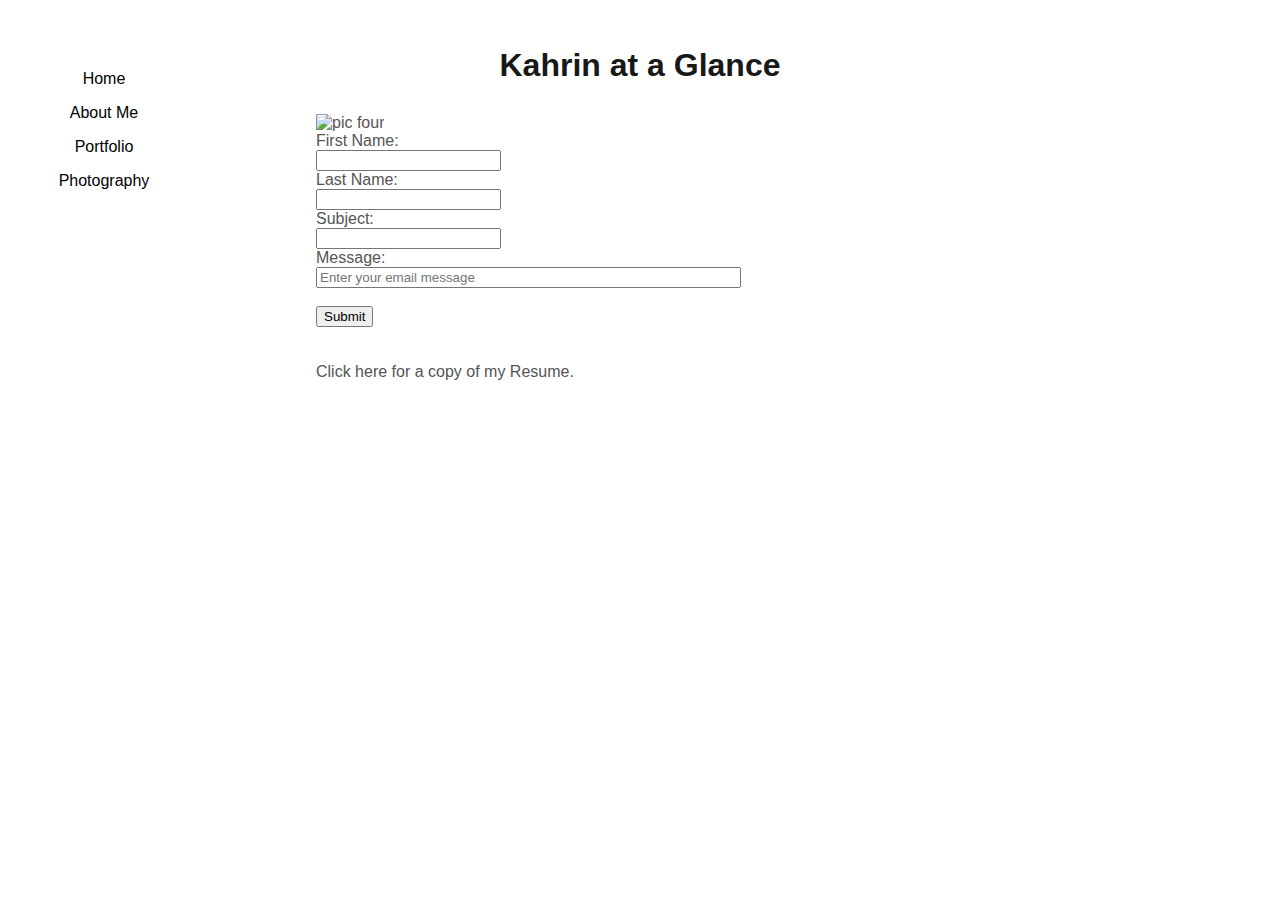
==== kahrinWebsite/contact.html @ 2fd956f3 "Add files via upload" ====
<!DOCTYPE html>
<html lang="en">
<head>
    <meta charset="UTF-8">
    <meta name="viewport" content="width=device-width, initial-scale=1.0">
    <meta http-equiv="X-UA-Compatible" content="ie=edge">
    <link rel="stylesheet" type="text/css" href="mainStyle.css">
    <link rel="icon" type="image/png" href="favicon-32x32.png" sizes="32x32" />
    <title>Kahrin at a Glance</title>
</head>

<br> 
        <div id="navMenu"> 

                <ul>
                    <br style=“height:800px”;></br>
                    <li><a href="main.html">Home</a></li>
                    <li><a href="personal.html">About Me</a></li>
                    <li><a href="portfolio.html">Portfolio</a></li>
                    <li><a href="gallery.html">Photography</a></li>
        
                </ul>
            </div>
            <h1>Kahrin at a Glance</h1>

            <div id="box">
                <!---change the form to a confirmation message -->

                <img name="contactPic" src="ValentinesEdit3.jpg" alt="pic four" style="width:45%">

                <form action="/action_page.php">
                    First Name:</br> <input type="text" name="fname" required></form>
                    Last Name:</br> <input type="text" name="lname" required></br>
                    Subject: </br> <input type="text" name="eSubject" required></br>
                    Message:</br> <input type="text" placeholder="Enter your email message" name="eMessage" maxlength="500px" size="50px" required ></br></br>
                    <input type="submit" value="Submit">
                </form>

                <br style=“height:800px”;></br></br>
            Click here for a copy of my Resume.
            </div>


</body>
</html>
---- kahrinWebsite/mainStyle.css ----
h1{
    text-align:center;
    font-display: ebrima, sans-serif;
}

h1, h3, h4{
    color:#181818;
}
body {
    font-family: ebrima, sans-serif;
    color: #545454;
}

ul{
    list-style-type:none;
    margin:0;
    padding:0;
    width: 15%;
    height: 100%;
    background-color:white;
    position: fixed;
    overflow: auto;
}

li a{
    display:block;
    color: black;
    text-align: center;
    padding: 8px 16px;
    text-decoration: none;
}

li a:hover {
    background-color: #B4DAD2;
    transition-duration:0.4s;
}

a, a:visited {
    color: #181814;
    text-decoration: none;

}

a:hover {
    color:gray;
}

a:active{
    color:#C0E1DA;
}

h3 {
    text-align: left;
}

#box {
    background-color: white;
    width:75%;
    padding:8px;
    margin-left: 300px;
    margin-right:50px;
}

#galBox {
    background-color: white;
    width:75%;
    height:1020px;
    padding:8px;
    margin-left:350px;
    margin-right:0px;

}

.gallery {
    padding:4px;
    float: left;
    width: 100%;
}

.gallery::after {
    content: " ";
    clear:both;
    display:table;
}

.gallery:hover {
    opacity: 70%;
    transition-duration:0.9s;
}

.contactPic{
    float:right;
    width:100%;
    padding: 10px;
}
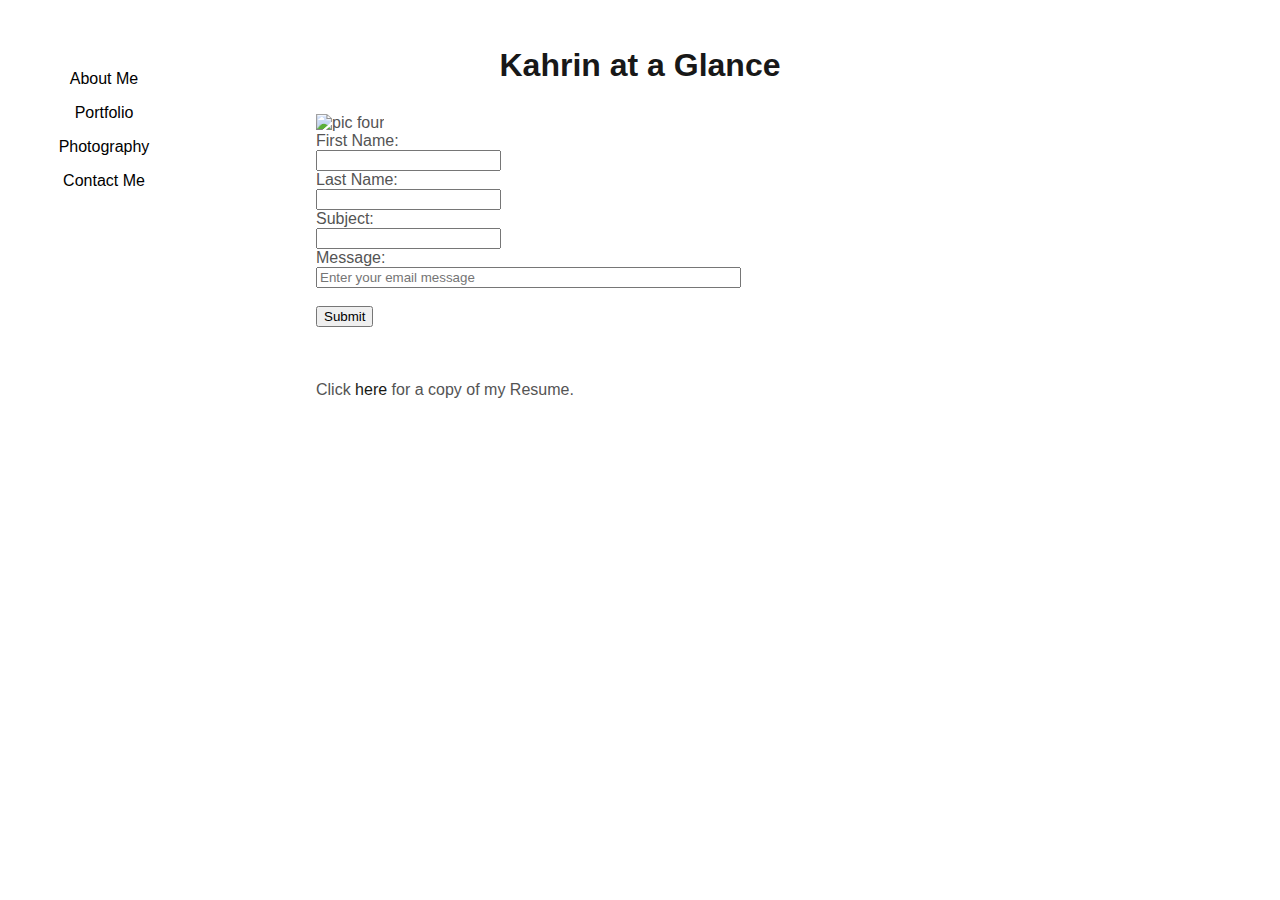
==== commit e6a4589c: "html, css and js files." ====
--- a/kahrinWebsite/contact.html
+++ b/kahrinWebsite/contact.html
@@ -11,14 +11,12 @@
 
 <br> 
         <div id="navMenu"> 
-
                 <ul>
-                    <br style=“height:800px”;></br>
-                    <li><a href="main.html">Home</a></li>
+                    <br style=“height:800px”;><br>
                     <li><a href="personal.html">About Me</a></li>
                     <li><a href="portfolio.html">Portfolio</a></li>
                     <li><a href="gallery.html">Photography</a></li>
-        
+                    <li><a href="contact.html">Contact Me</a></li>
                 </ul>
             </div>
             <h1>Kahrin at a Glance</h1>
@@ -28,17 +26,51 @@
 
                 <img name="contactPic" src="ValentinesEdit3.jpg" alt="pic four" style="width:45%">
 
+
                 <form action="/action_page.php">
-                    First Name:</br> <input type="text" name="fname" required></form>
-                    Last Name:</br> <input type="text" name="lname" required></br>
-                    Subject: </br> <input type="text" name="eSubject" required></br>
-                    Message:</br> <input type="text" placeholder="Enter your email message" name="eMessage" maxlength="500px" size="50px" required ></br></br>
+                    First Name:<br> <input type="text" name="fname" required><br>
+                    Last Name:<br> <input type="text" name="lname" required><br>
+                    Subject: <br> <input type="text" name="eSubject" required><br>
+                    Message:<br> <input type="text" placeholder="Enter your email message" name="eMessage" maxlength="500px" size="50px" required ><br><br>
                     <input type="submit" value="Submit">
                 </form>
 
-                <br style=“height:800px”;></br></br>
-            Click here for a copy of my Resume.
+        <!---use names in this as variables to save the messages------>
+
+            <br style=“height:800px”;><br><br>
+            Click <a href="Kahrin Huggins-Professional Resume 2020.pdf" download="Kahrin Huggins Resume"> here</a> for a copy of my Resume.
             </div>
+            <div class="parallax"></div>
+
+            <script type="text/javascript">
+                var eSubject = document.getElementByName("eSubject");
+                var eText = document.getElementsByName("eMessage";)
+
+                var nodemailer = require('nodemailer');
+
+                var transporter = nodemailer.createTransport({
+                    service: 'gmail',
+                    auth: {
+                        user: 'kahbri14@gmail.com',
+                        pass: 'Brook96lyn'
+                    }
+                });
+
+                var mailOptions = {
+                    from: 'sitemessenger@mail.com',
+                    to: 'kahrinhuggins@gmail.com',
+                    subject: eSubject,
+                    text: eText
+                };
+
+                transporter.sendMail(mailOptions, function(error,info){
+                    if(error){
+                        console.log(error);
+                    }else{
+                        console.log('Email sent: ' + info.response);
+                    }
+                });
+            </script>
 
 
 </body>
--- a/kahrinWebsite/mainStyle.css
+++ b/kahrinWebsite/mainStyle.css
@@ -30,9 +30,9 @@
     text-decoration: none;
 }
 
-li a:hover {
-    background-color: #B4DAD2;
-    transition-duration:0.4s;
+li a:hover{
+    background-color: rgb(199,222, 191);;
+    transition-duration:1.5s;
 }
 
 a, a:visited {
@@ -46,14 +46,20 @@
 }
 
 a:active{
-    color:#C0E1DA;
+    color:rgb(199,222, 191);;
 }
 
 h3 {
     text-align: left;
 }
 
-#box {
+video:hover{
+    box-shadow: 2px 2px 10px gray;
+    transition-duration: 2s;
+}
+
+
+#box, #box2 {
     background-color: white;
     width:75%;
     padding:8px;
@@ -94,4 +100,58 @@
     padding: 10px;
 }
 
+#progress-bar {
+  border-radius: 30px;
+  width: 50%;
+  height: 10px;
+  position: relative;
+  background-color:rgb(226, 226, 226);
+}
 
+.my-bar {
+    background-color:  rgb(199,222, 191);
+    max-width: width;
+    height: 8px;
+    position: absolute;
+    border-radius: 30px;
+  }
+
+  .column {
+    float: left;
+    width: 50%;
+  }
+  
+  /* Clear floats after the columns */
+  .box:after {
+    content: "";
+    display: table;
+    clear: both;
+  }
+
+  .parallax {
+    /* The image used */
+    background-image: url("DSC06617e.jpg");
+  
+    /* Set a specific height */
+    height: 300px;
+    width: 100%;
+  
+    /* Create the parallax scrolling effect */
+    background-attachment: fixed;
+    background-position: center;
+    background-repeat: no-repeat;
+    background-size: cover;
+  }
+
+  #slideBox1, #slideBox2, #slideBox3{
+    display: none;
+    padding: 20px;
+  }
+
+  .rotated {
+    transform: rotate(90deg);
+    -ms-transform: rotate(90deg); /* IE 9 */
+    -moz-transform: rotate(90deg); /* Firefox */
+    -webkit-transform: rotate(90deg); /* Safari and Chrome */
+    -o-transform: rotate(90deg); /* Opera */
+  }